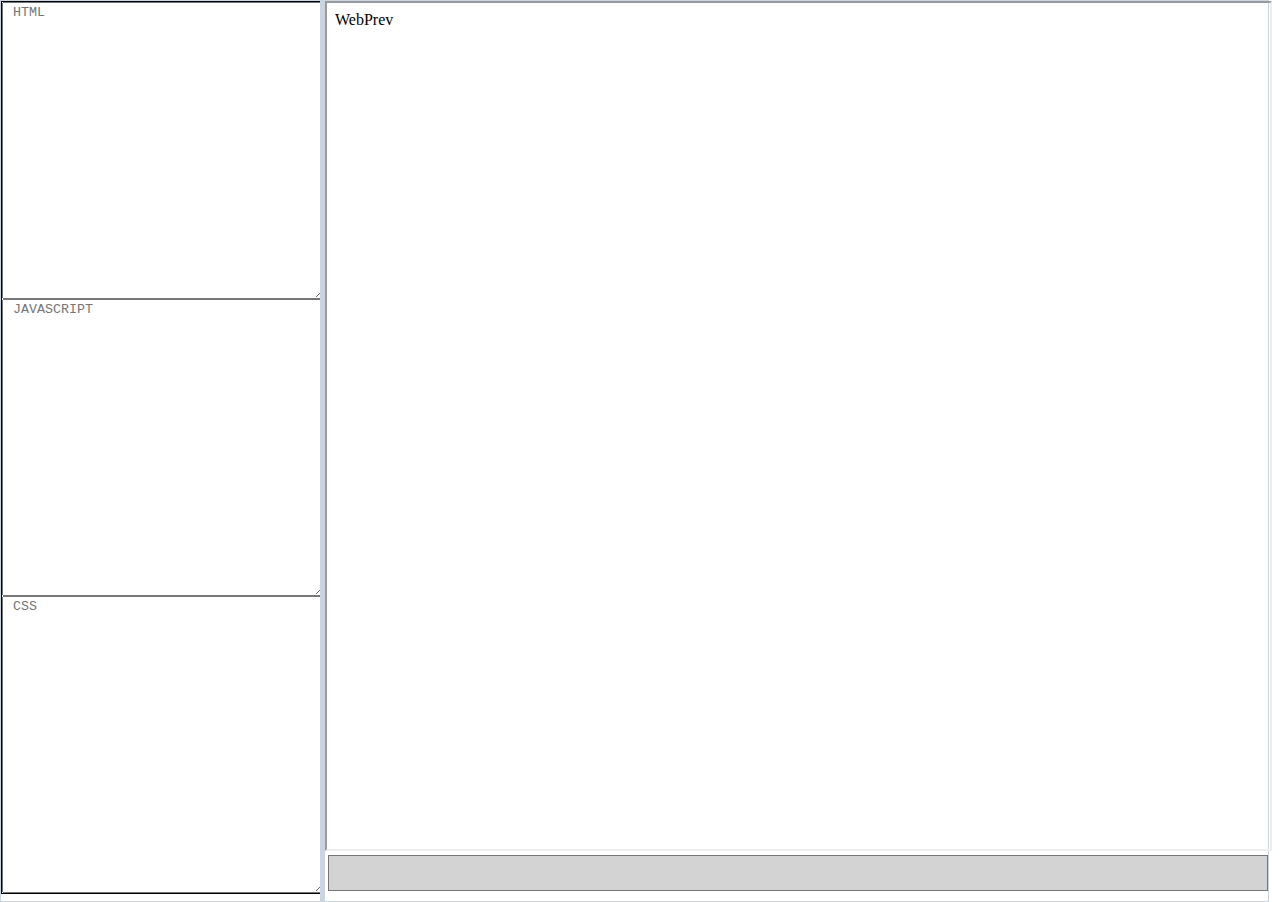
==== index.html @ 000892a9 "first commit" ====
<!DOCTYPE html>
<html lang="en">
<head>
    <meta charset="UTF-8">
    <meta http-equiv="X-UA-Compatible" content="IE=edge">
    <meta name="viewport" content="width=device-width, initial-scale=1.0">
    <title>WebPrev</title>

    <link rel="stylesheet" href="style.css">
</head>
<body>
    <div class="resize_container">


        <div id="code_left" class="codeditor">
            <textarea class="codeblock" placeholder=" HTML"></textarea>
            <textarea class="codeblock" placeholder=" JAVASCRIPT"></textarea>
            <textarea class="codeblock" placeholder=" CSS"></textarea>
        </div>

        <div class="resizer" id="dragSide"></div>

        <div id="code_right">
            <iframe class="coderesult" srcdoc="WebPrev"></iframe>
            <div>
                <textarea id="codebar" readonly></textarea>
            </div>
        </div>

    </div>
</body>
<script src="scripts.js"></script>
</html>
---- style.css ----
@import url('https://fonts.googleapis.com/css2?family=Fira+Mono&display=swap');

body,html {
  height:100%;
  width:100%;
  margin:0;
  padding:0;
}

.resize_container {
  display: flex;
  max-width: 99vw;
  height: 100vh;
  width: 100%;

  border: 1px solid #cbd5e0;
}

/* Code Editor */
.codeditor {
  width: 25%; /* at start */
  height: 99vh;
  min-width: 10vw;
  max-height: 100vh;

  display: flex;
  flex-direction: column;
  align-items: left;
  justify-content: center;

  border: 1px solid black;
}

.codeblock{
  float:left;
  height: 33.3vh; /* at start */
  width: 100%;
  margin: 0;

  resize: vertical; max-height: 80vh; min-height: 5vh;
}

.codeblock textarea{
  font-family: 'Fira Mono', monospace;
  height:100%;
  width:100%;

  resize: none;
}


/* Resizer */
.resizer {
  background-color: #cbd5e0;
  cursor: ew-resize;
  height: 100vh;
  width: 5px;
}

/* Right side */
#code_right {
  flex: 1;
  min-width: 20vw;
}


.coderesult{
  width: 100%;
  height:100%;
  max-height: 94vh;
  top: 0;
}

#codebar {
  height: 100%;
  max-height: 5vh;
  width: 99%;
  float: right;
  background-color: lightgray;
  resize: none;
}
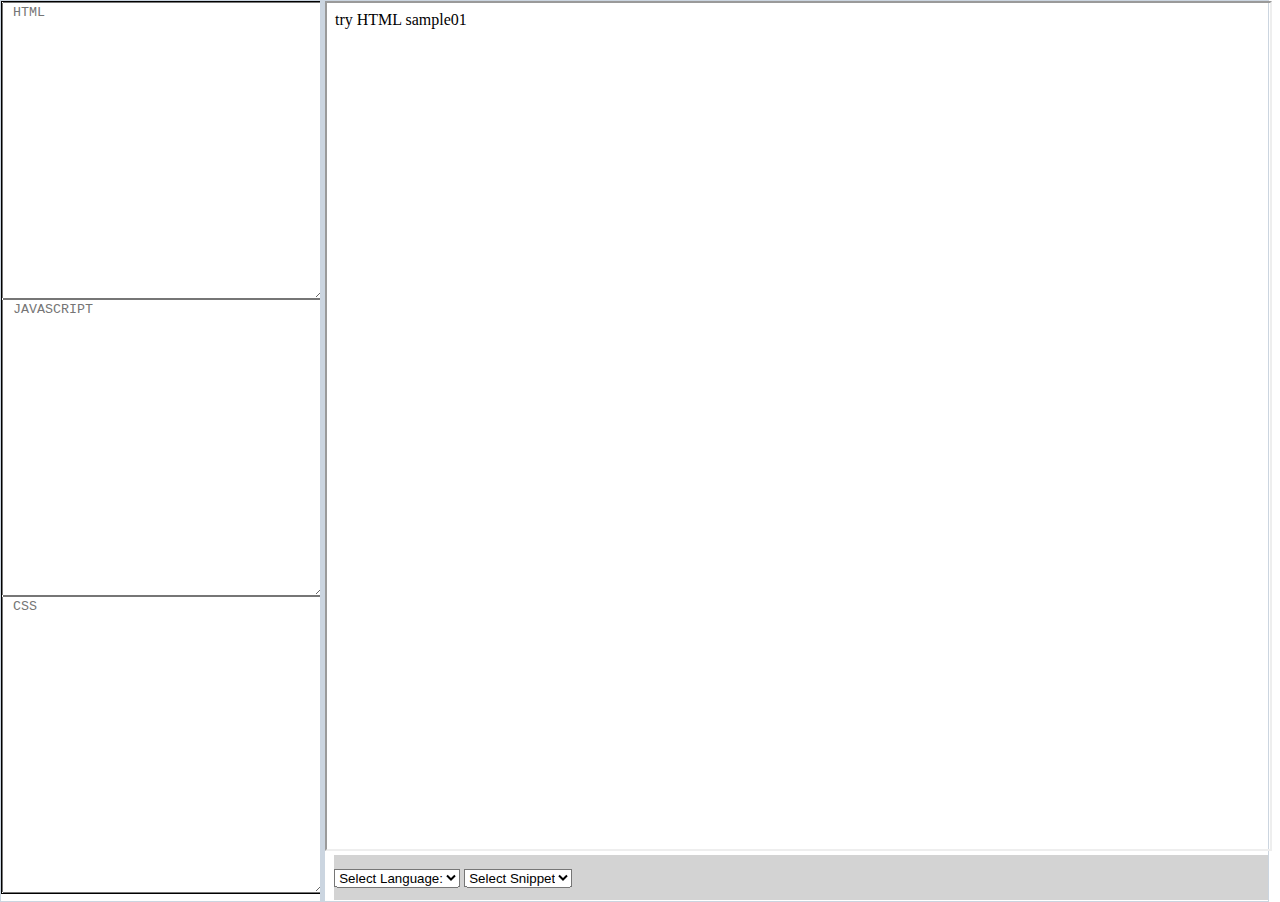
==== commit 5f179af3: "initial selector" ====
--- a/index.html
+++ b/index.html
@@ -7,27 +7,37 @@
     <title>WebPrev</title>
 
     <link rel="stylesheet" href="style.css">
+
+    <script src="https://code.jquery.com/jquery-3.6.0.min.js" integrity="sha256-/xUj+3OJU5yExlq6GSYGSHk7tPXikynS7ogEvDej/m4=" crossorigin="anonymous"></script>
 </head>
 <body>
     <div class="resize_container">
 
 
         <div id="code_left" class="codeditor">
-            <textarea class="codeblock" placeholder=" HTML"></textarea>
-            <textarea class="codeblock" placeholder=" JAVASCRIPT"></textarea>
-            <textarea class="codeblock" placeholder=" CSS"></textarea>
+            <textarea id="__HTML" class="codeblock" placeholder=" HTML"></textarea>
+            <textarea id="__JS" class="codeblock" placeholder=" JAVASCRIPT"></textarea>
+            <textarea id="__CSS" class="codeblock" placeholder=" CSS"></textarea>
         </div>
 
         <div class="resizer" id="dragSide"></div>
 
         <div id="code_right">
-            <iframe class="coderesult" srcdoc="WebPrev"></iframe>
-            <div>
-                <textarea id="codebar" readonly></textarea>
+            <iframe class="coderesult" srcdoc="try HTML sample01"></iframe>
+            <div id="codebar">
+                    <select name="language" id="language">
+                        <option value="0">Select Language:</option>
+                        <option value="1">HTML</option>
+                        <option value="2">CSS</option>
+                    </select>
+                    <select name="snippet" id="snippet">
+                        <option value="model">Select Snippet</option>
+                    </select>
             </div>
         </div>
 
     </div>
 </body>
+<script src="data.js"></script>
 <script src="scripts.js"></script>
 </html>--- a/style.css
+++ b/style.css
@@ -78,4 +78,13 @@
   float: right;
   background-color: lightgray;
   resize: none;
+
+  vertical-align: middle;
+}
+
+#codebar select {
+  margin: 0;
+  position: relative;
+  top: 50%;
+  transform: translateY(-50%);
 }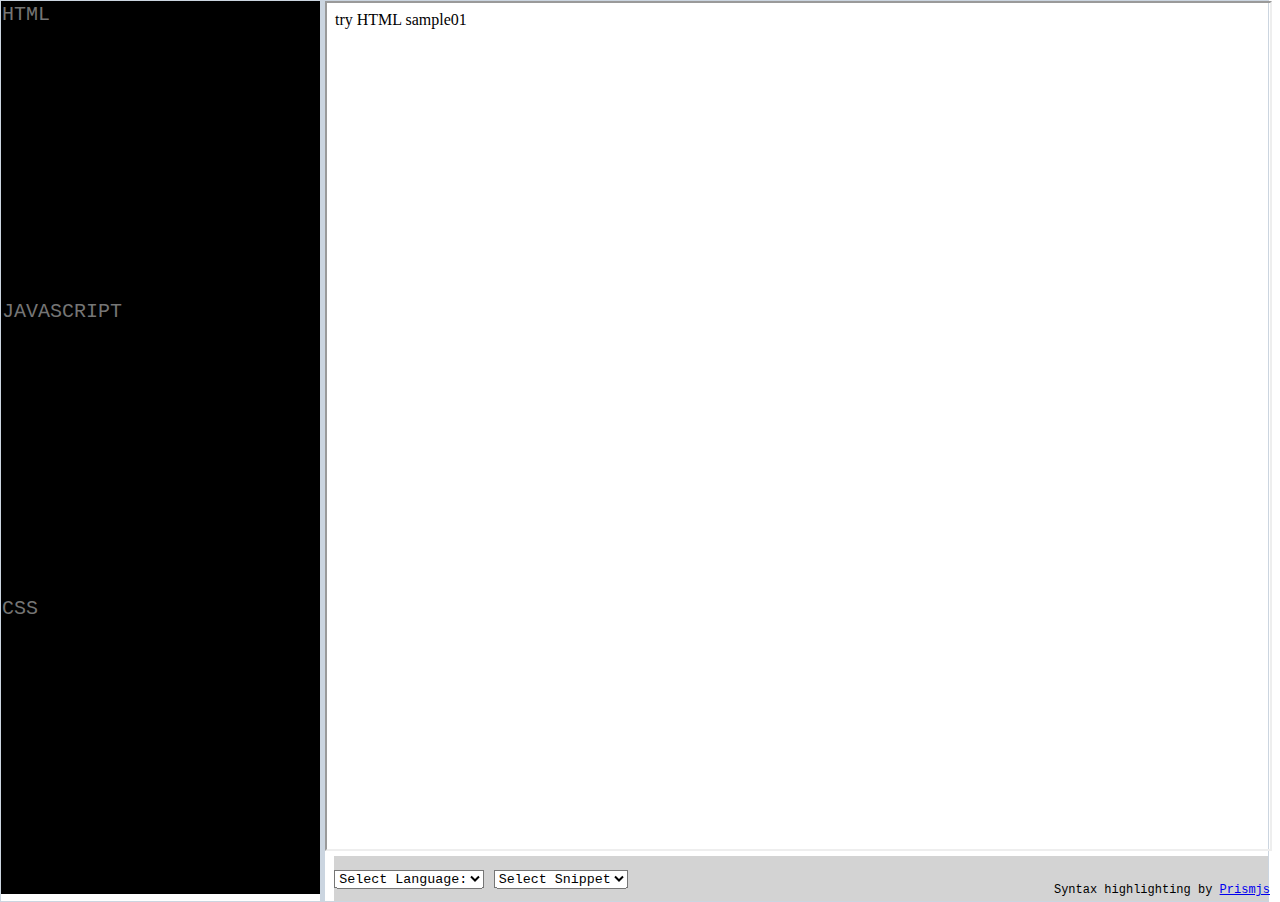
==== commit 699b1536: "syntax highlighting by prismjs, in real time" ====
--- a/index.html
+++ b/index.html
@@ -8,16 +8,49 @@
 
     <link rel="stylesheet" href="style.css">
 
+    <!--highlighter css-->
+    <link rel="stylesheet" href="./lib/Prism/prism.css">
+    <link rel="stylesheet" href="./lib/Prism/highlighter.css">
+
     <script src="https://code.jquery.com/jquery-3.6.0.min.js" integrity="sha256-/xUj+3OJU5yExlq6GSYGSHk7tPXikynS7ogEvDej/m4=" crossorigin="anonymous"></script>
+
 </head>
 <body>
     <div class="resize_container">
 
 
         <div id="code_left" class="codeditor">
-            <textarea id="__HTML" class="codeblock" placeholder=" HTML"></textarea>
-            <textarea id="__JS" class="codeblock" placeholder=" JAVASCRIPT"></textarea>
-            <textarea id="__CSS" class="codeblock" placeholder=" CSS"></textarea>
+
+            <div class="codeblock">
+                <textarea id="__HTML" class="editingArea" placeholder="HTML"
+                                spellcheck="false" oninput="update(this.value, 1); sync_scroll(this);"
+                                onscroll="sync_scroll(this);" onkeydown="check_tab(this, event);"></textarea>
+                <pre id="__HTMLhighlightArea" aria-hidden="true">
+                    <code class="language-html" id="html_highlighting-content">
+                    </code>
+                </pre>
+            </div>
+
+            <div class="codeblock">
+                <textarea id="__JS" class="editingArea" placeholder="JAVASCRIPT"
+                                spellcheck="false" oninput="update(this.value, 2); sync_scroll(this);"
+                                onscroll="sync_scroll(this);" onkeydown="check_tab(this, event);"></textarea>
+                <pre id="__JShighlightArea" aria-hidden="true">
+                    <code class="language-js" id="js_highlighting-content">
+                    </code>
+                </pre>
+            </div>
+
+            <div class="codeblock">
+                <textarea id="__CSS" class="editingArea" placeholder="CSS"
+                                spellcheck="false" oninput="update(this.value, 3); sync_scroll(this);"
+                                onscroll="sync_scroll(this);" onkeydown="check_tab(this, event);"></textarea>
+                <pre id="__CSShighlightArea" aria-hidden="true">
+                    <code class="language-css" id="css_highlighting-content">
+                    </code>
+                </pre>
+            </div>
+
         </div>
 
         <div class="resizer" id="dragSide"></div>
@@ -33,6 +66,8 @@
                     <select name="snippet" id="snippet">
                         <option value="model">Select Snippet</option>
                     </select>
+
+                    <span class="credits">Syntax highlighting by <a href="https://prismjs.com">Prismjs</a></span>
             </div>
         </div>
 
@@ -40,4 +75,7 @@
 </body>
 <script src="data.js"></script>
 <script src="scripts.js"></script>
+<!--highlighter js-->
+<script src="./lib/Prism/prism.js"></script>
+<script src="./lib/Prism/highlighter.js"></script>
 </html>--- a/style.css
+++ b/style.css
@@ -32,6 +32,7 @@
 }
 
 .codeblock{
+  position: relative;
   float:left;
   height: 33.3vh; /* at start */
   width: 100%;
@@ -40,12 +41,24 @@
   resize: vertical; max-height: 80vh; min-height: 5vh;
 }
 
-.codeblock textarea{
-  font-family: 'Fira Mono', monospace;
+.codeblock *{
+  /*font-family: 'Fira Mono', monospace;*/
   height:100%;
   width:100%;
+  resize: none;
 
-  resize: none;
+     /* Both elements need the same text and space styling so they are directly on top of each other */
+     margin: 0;
+     padding: 0;
+     border: 0;
+ /*    width: calc(100% - 32px);
+     height: 150px; */
+ 
+         /* Also add text styles to highlighing tokens */
+         font-size: 15pt;
+         font-family: monospace;
+         line-height: 20pt;
+         tab-size: 2;
 }
 
 
@@ -79,6 +92,8 @@
   background-color: lightgray;
   resize: none;
 
+  align-items: right;
+
   vertical-align: middle;
 }
 
@@ -87,4 +102,12 @@
   position: relative;
   top: 50%;
   transform: translateY(-50%);
+}
+
+#codebar .credits {
+  position: absolute;
+  width: fit-content;
+  right: 10px;
+  bottom: min(1vh, 3px);
+  font-size: max(1vh, 12px);
 }--- a/lib/Prism/prism.css
+++ b/lib/Prism/prism.css
@@ -0,0 +1,98 @@
+/* PrismJS 1.29.0
+https://prismjs.com/download.html#themes=prism-tomorrow&languages=markup+css+clike+javascript */
+code[class*="language-"],
+pre[class*="language-"] {
+    color: #ccc;
+    background: 0 0;
+    font-family: Consolas, Monaco, "Andale Mono", "Ubuntu Mono", monospace;
+    font-size: 1em;
+    text-align: left;
+    white-space: pre;
+    word-spacing: normal;
+    word-break: normal;
+    word-wrap: normal;
+    line-height: 1.5;
+    -moz-tab-size: 4;
+    -o-tab-size: 4;
+    tab-size: 4;
+    -webkit-hyphens: none;
+    -moz-hyphens: none;
+    -ms-hyphens: none;
+    hyphens: none;
+}
+pre[class*="language-"] {
+    padding: 0;
+    margin: 0;
+    overflow: auto;
+}
+:not(pre) > code[class*="language-"],
+pre[class*="language-"] {
+    background: #2d2d2d;
+}
+:not(pre) > code[class*="language-"] {
+    padding: 0;
+    border-radius: 0.3em;
+    white-space: normal;
+}
+.token.block-comment,
+.token.cdata,
+.token.comment,
+.token.doctype,
+.token.prolog {
+    color: #999;
+}
+.token.punctuation {
+    color: #ccc;
+}
+.token.attr-name,
+.token.deleted,
+.token.namespace,
+.token.tag {
+    color: #e2777a;
+}
+.token.function-name {
+    color: #6196cc;
+}
+.token.boolean,
+.token.function,
+.token.number {
+    color: #f08d49;
+}
+.token.class-name,
+.token.constant,
+.token.property,
+.token.symbol {
+    color: #f8c555;
+}
+.token.atrule,
+.token.builtin,
+.token.important,
+.token.keyword,
+.token.selector {
+    color: #cc99cd;
+}
+.token.attr-value,
+.token.char,
+.token.regex,
+.token.string,
+.token.variable {
+    color: #7ec699;
+}
+.token.entity,
+.token.operator,
+.token.url {
+    color: #67cdcc;
+}
+.token.bold,
+.token.important {
+    font-weight: 700;
+}
+.token.italic {
+    font-style: italic;
+}
+.token.entity {
+    cursor: help;
+}
+.token.inserted {
+    color: green;
+}
--- a/lib/Prism/highlighter.css
+++ b/lib/Prism/highlighter.css
@@ -0,0 +1,209 @@
+/* Please see the article */
+
+.editixngArea, #__HTMLhighlightArea, #__JShighlightArea, #__CSShighlightArea {
+    /* Both elements need the same text and space styling so they are directly on top of each other */
+    margin: 0;
+    padding: 0;
+    border: 0;
+/*    width: calc(100% - 32px);
+    height: 150px; */
+  }
+#__HTMLhighlightArea *, #__JShighlightArea *, #__CSShighlightArea * {
+    /* Also add text styles to highlighing tokens */
+    font-size: 15pt;
+    font-family: monospace;
+    line-height: 20pt;
+    tab-size: 2;
+  }
+  
+  
+  .editingArea,  #__HTMLhighlightArea, #__JShighlightArea, #__CSShighlightArea {
+    /* In the same place */
+    position:  absolute;
+    resize: none;
+    height: 100%;
+    width: 100%;
+  }
+
+  /*
+.editingArea {
+  overflow: hidden; /* Hide scrollbars * /
+}
+*/
+
+  /* Move the textarea in front of the result */
+    .editingArea {
+    z-index: 1;
+  }
+  #__HTMLhighlightArea, #__JShighlightArea, #__CSShighlightArea {
+    z-index: 0;
+  }
+  
+  
+  /* Make textarea almost completely transparent */
+  
+  .editingArea {
+    color: transparent;
+    background: transparent;
+    caret-color: white; /* Or choose your favourite color */
+  }
+  
+  /* Can be scrolled */
+  .editingArea, #__HTMLhighlightArea, #__JShighlightArea, #__CSShighlightArea {
+    overflow: auto;
+    white-space: nowrap; /* Allows textarea to scroll horizontally */
+  }
+  
+  /* No resize on textarea */
+  .editingArea {
+    resize: none;
+  }
+  
+  /* Paragraphs; First Image */
+  * {
+    font-family: "Fira Code", monospace;
+  }
+  p code {
+    border-radius: 2px;
+    background-color: #eee;
+    color: #111;
+  }
+  
+  
+  /* Syntax Highlighting from prism.js starts below, partly modified: */
+  
+  /* PrismJS 1.23.0
+  https://prismjs.com/download.html#themes=prism-funky&languages=markup */
+  /**
+   * prism.js Funky theme
+   * Based on “Polyfilling the gaps” talk slides http://lea.verou.me/polyfilling-the-gaps/
+   * @author Lea Verou
+   */
+  
+  code[class*="language-"],
+  pre[class*="language-"] {
+    font-family: Consolas, Monaco, 'Andale Mono', 'Ubuntu Mono', monospace;
+    font-size: 1em;
+    text-align: left;
+    white-space: pre;
+    word-spacing: normal;
+    word-break: normal;
+    word-wrap: normal;
+    line-height: 1.5;
+  
+    -moz-tab-size: 4;
+    -o-tab-size: 4;
+    tab-size: 4;
+  
+    -webkit-hyphens: none;
+    -moz-hyphens: none;
+    -ms-hyphens: none;
+    hyphens: none;
+  }
+  
+  /* Code blocks */
+  pre[class*="language-"] {
+    padding: 0;
+    margin: 0;
+    overflow: auto;
+    /* background: url('data:image/svg+xml;charset=utf-8,<svg%20version%3D"1.1"%20xmlns%3D"http%3A%2F%2Fwww.w3.org%2F2000%2Fsvg"%20width%3D"100"%20height%3D"100"%20fill%3D"rgba(0%2C0%2C0%2C.2)">%0D%0A<polygon%20points%3D"0%2C50%2050%2C0%200%2C0"%20%2F>%0D%0A<polygon%20points%3D"0%2C100%2050%2C100%20100%2C50%20100%2C0"%20%2F>%0D%0A<%2Fsvg>');
+    background-size: 1em 1em; - WebCoder49*/
+    background: black; /* - WebCoder49 */
+  }
+  
+  code[class*="language-"] {
+    background: black;
+    color: white;
+    box-shadow: -.3em 0 0 .3em black, .3em 0 0 .3em black;
+  }
+  
+  /* Inline code */
+  :not(pre) > code[class*="language-"] {
+    padding: .2em;
+    border-radius: .3em;
+    box-shadow: none;
+    white-space: normal;
+  }
+  
+  .token.comment,
+  .token.prolog,
+  .token.doctype,
+  .token.cdata {
+    color: #aaa;
+  }
+  
+  .token.punctuation {
+    color: #999;
+  }
+  
+  .token.namespace {
+    opacity: .7;
+  }
+  
+  .token.property,
+  .token.tag,
+  .token.boolean,
+  .token.number,
+  .token.constant,
+  .token.symbol {
+    color: #0cf;
+  }
+  
+  .token.selector,
+  .token.attr-name,
+  .token.string,
+  .token.char,
+  .token.builtin {
+    color: yellow;
+  }
+  
+  .token.operator,
+  .token.entity,
+  .token.url,
+  .language-css .token.string,
+  .token.variable,
+  .token.inserted {
+    color: yellowgreen;
+  }
+  
+  .token.atrule,
+  .token.attr-value,
+  .token.keyword {
+    color: deeppink;
+  }
+  
+  .token.regex,
+  .token.important {
+    color: orange;
+  }
+  
+  .token.important,
+  .token.bold {
+    font-weight: bold;
+  }
+  .token.italic {
+    font-style: italic;
+  }
+  
+  .token.entity {
+    cursor: help;
+  }
+  
+  .token.deleted {
+    color: red;
+  }
+  
+  /* Plugin styles: Diff Highlight */
+  pre.diff-highlight.diff-highlight > code .token.deleted:not(.prefix),
+  pre > code.diff-highlight.diff-highlight .token.deleted:not(.prefix) {
+    background-color: rgba(255, 0, 0, .3);
+    display: inline;
+  }
+  
+  pre.diff-highlight.diff-highlight > code .token.inserted:not(.prefix),
+  pre > code.diff-highlight.diff-highlight .token.inserted:not(.prefix) {
+    background-color: rgba(0, 255, 128, .3);
+    display: inline;
+  }
+  
+  /* End of prism.js syntax highlighting*/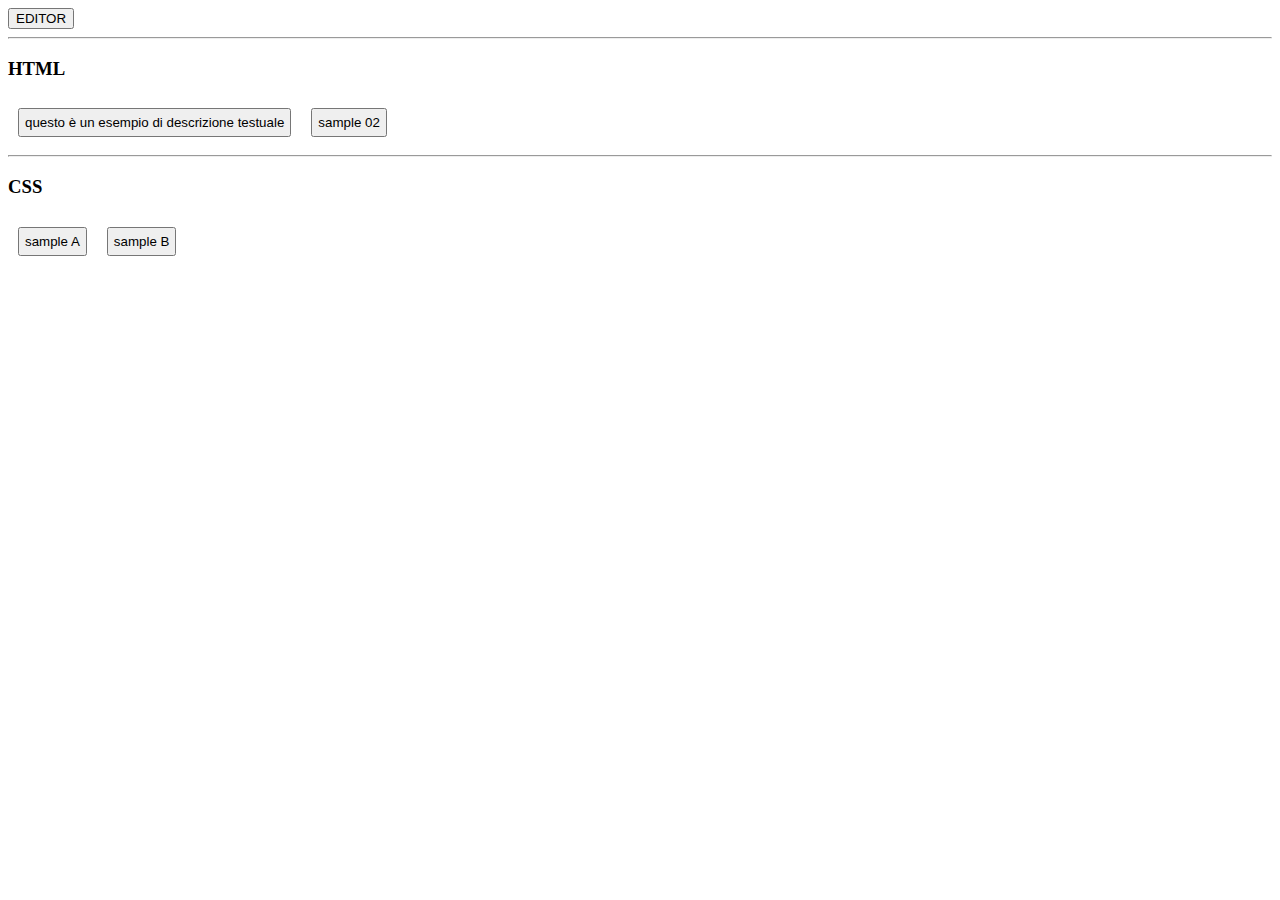
==== commit 3eb6536e: "indice e miglioramenti" ====
--- a/index.html
+++ b/index.html
@@ -4,78 +4,73 @@
     <meta charset="UTF-8">
     <meta http-equiv="X-UA-Compatible" content="IE=edge">
     <meta name="viewport" content="width=device-width, initial-scale=1.0">
-    <title>WebPrev</title>
-
-    <link rel="stylesheet" href="style.css">
-
-    <!--highlighter css-->
-    <link rel="stylesheet" href="./lib/Prism/prism.css">
-    <link rel="stylesheet" href="./lib/Prism/highlighter.css">
+    <title>List of Snippets</title>
 
     <script src="https://code.jquery.com/jquery-3.6.0.min.js" integrity="sha256-/xUj+3OJU5yExlq6GSYGSHk7tPXikynS7ogEvDej/m4=" crossorigin="anonymous"></script>
+    <script src="data.js"></script>
+
+    <style>
+            .listbtn{
+                padding: 5px;
+                margin: 10px;
+            }
+    </style>
 
 </head>
 <body>
-    <div class="resize_container">
+    
+    <div id="sniplist">
+        <button onclick="gotosnippet(null)">EDITOR</button>
+    </div>
 
 
-        <div id="code_left" class="codeditor">
+    <script>
+        
+        $(document).ready(function() {
 
-            <div class="codeblock">
-                <textarea id="__HTML" class="editingArea" placeholder="HTML"
-                                spellcheck="false" oninput="update(this.value, 1); sync_scroll(this);"
-                                onscroll="sync_scroll(this);" onkeydown="check_tab(this, event);"></textarea>
-                <pre id="__HTMLhighlightArea" aria-hidden="true">
-                    <code class="language-html" id="html_highlighting-content">
-                    </code>
-                </pre>
-            </div>
+            var buf_lang = 'none';
 
-            <div class="codeblock">
-                <textarea id="__JS" class="editingArea" placeholder="JAVASCRIPT"
-                                spellcheck="false" oninput="update(this.value, 2); sync_scroll(this);"
-                                onscroll="sync_scroll(this);" onkeydown="check_tab(this, event);"></textarea>
-                <pre id="__JShighlightArea" aria-hidden="true">
-                    <code class="language-js" id="js_highlighting-content">
-                    </code>
-                </pre>
-            </div>
+            Object.keys(a.Data).forEach(key => {
+                console.log(key, a.Data[key]);
 
-            <div class="codeblock">
-                <textarea id="__CSS" class="editingArea" placeholder="CSS"
-                                spellcheck="false" oninput="update(this.value, 3); sync_scroll(this);"
-                                onscroll="sync_scroll(this);" onkeydown="check_tab(this, event);"></textarea>
-                <pre id="__CSShighlightArea" aria-hidden="true">
-                    <code class="language-css" id="css_highlighting-content">
-                    </code>
-                </pre>
-            </div>
+                if(buf_lang!= a.Data[key]['language']){
+                    buf_lang =a.Data[key]['language'];
 
-        </div>
+                    document.getElementById('sniplist').appendChild(document.createElement('hr'))
+                    var separe = document.createElement('h3');
+                    separe.innerHTML = a.Data[key]['language'];
+                    document.getElementById('sniplist').appendChild(separe)
 
-        <div class="resizer" id="dragSide"></div>
+                }
 
-        <div id="code_right">
-            <iframe class="coderesult" srcdoc="try HTML sample01"></iframe>
-            <div id="codebar">
-                    <select name="language" id="language">
-                        <option value="0">Select Language:</option>
-                        <option value="1">HTML</option>
-                        <option value="2">CSS</option>
-                    </select>
-                    <select name="snippet" id="snippet">
-                        <option value="model">Select Snippet</option>
-                    </select>
+                var button = document.createElement('button');
+                button.setAttribute("class", "listbtn");
 
-                    <span class="credits">Syntax highlighting by <a href="https://prismjs.com">Prismjs</a></span>
-            </div>
-        </div>
 
-    </div>
+                // if a description is present
+                var _descr = a.Data[key]['description'];
+                if(_descr==null) {
+                    _descr = a.Data[key]['snippet'];
+                }
+
+                button.innerHTML = _descr;
+                button.class
+                button.onclick = function(){
+                    gotosnippet(a.Data[key]['path'])
+                };
+
+                document.getElementById('sniplist').appendChild(button);
+            });
+
+        });
+
+    </script>
+
 </body>
-<script src="data.js"></script>
-<script src="scripts.js"></script>
-<!--highlighter js-->
-<script src="./lib/Prism/prism.js"></script>
-<script src="./lib/Prism/highlighter.js"></script>
+<script>
+    function gotosnippet(_sel) {
+        localStorage.setItem("selected", _sel);
+        window.location.href="code.html";
+    }
+</script>
 </html>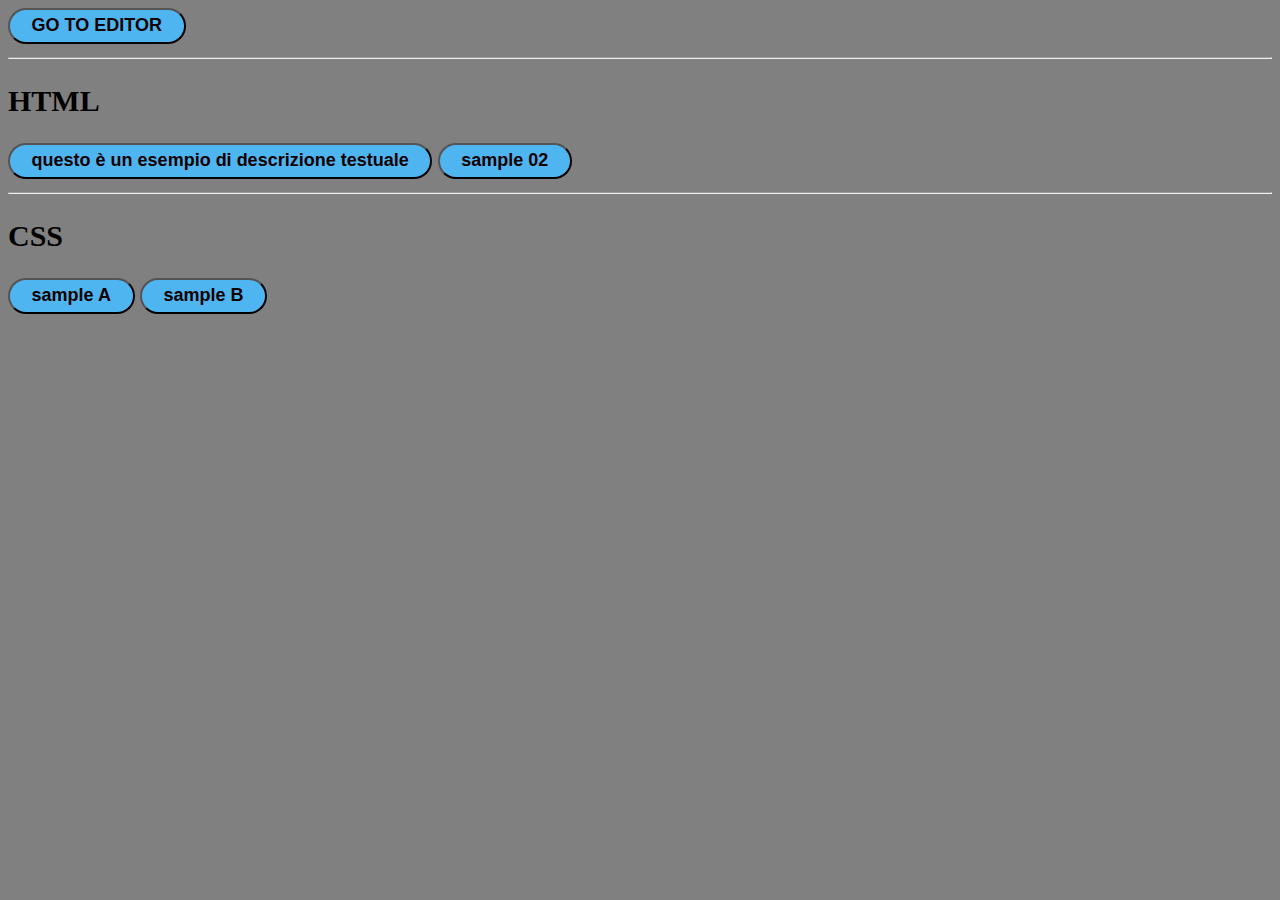
==== commit 3d660e0e: "minor fix e demo GIF" ====
--- a/index.html
+++ b/index.html
@@ -7,26 +7,62 @@
     <title>List of Snippets</title>
 
     <script src="https://code.jquery.com/jquery-3.6.0.min.js" integrity="sha256-/xUj+3OJU5yExlq6GSYGSHk7tPXikynS7ogEvDej/m4=" crossorigin="anonymous"></script>
-    <script src="data.js"></script>
+    <script src="./snippets/data.js"></script>
 
     <style>
+            body {
+                background-color: gray;
+            }
+
+            h2 {
+                font-size: 30px;
+            }
+
             .listbtn{
-                padding: 5px;
-                margin: 10px;
+                display:inline-block;
+                padding:0.3em 1.2em;
+                margin:0 0.3em 0.3em 0;
+                border-radius:2em;
+                box-sizing: border-box;
+                text-decoration:none;
+                font-family:'Roboto',sans-serif;
+                font-weight: 550;
+                font-size: 18px;
+                color:#110000;
+                background-color:#4eb5f1;
+                text-align:center;
+                transition: all 0.2s;
             }
+
+            .listbtn:hover{
+                background-color:#4095c6;
+            }
+            @media all and (max-width:30em){
+                .listbtn{
+                    display:block;
+                    margin:0.2em auto;
+            }
+            }
+
     </style>
 
 </head>
 <body>
     
     <div id="sniplist">
-        <button onclick="gotosnippet(null)">EDITOR</button>
+        <button class="listbtn" onclick="gotosnippet(null)">GO TO EDITOR</button>
     </div>
 
 
     <script>
         
         $(document).ready(function() {
+
+            try {
+                var test = a.length;
+            } catch (error) {
+                alert("missing ./snippets/data.js");
+            }
 
             var buf_lang = 'none';
 
@@ -37,7 +73,7 @@
                     buf_lang =a.Data[key]['language'];
 
                     document.getElementById('sniplist').appendChild(document.createElement('hr'))
-                    var separe = document.createElement('h3');
+                    var separe = document.createElement('h2');
                     separe.innerHTML = a.Data[key]['language'];
                     document.getElementById('sniplist').appendChild(separe)
 
@@ -45,7 +81,6 @@
 
                 var button = document.createElement('button');
                 button.setAttribute("class", "listbtn");
-
 
                 // if a description is present
                 var _descr = a.Data[key]['description'];
